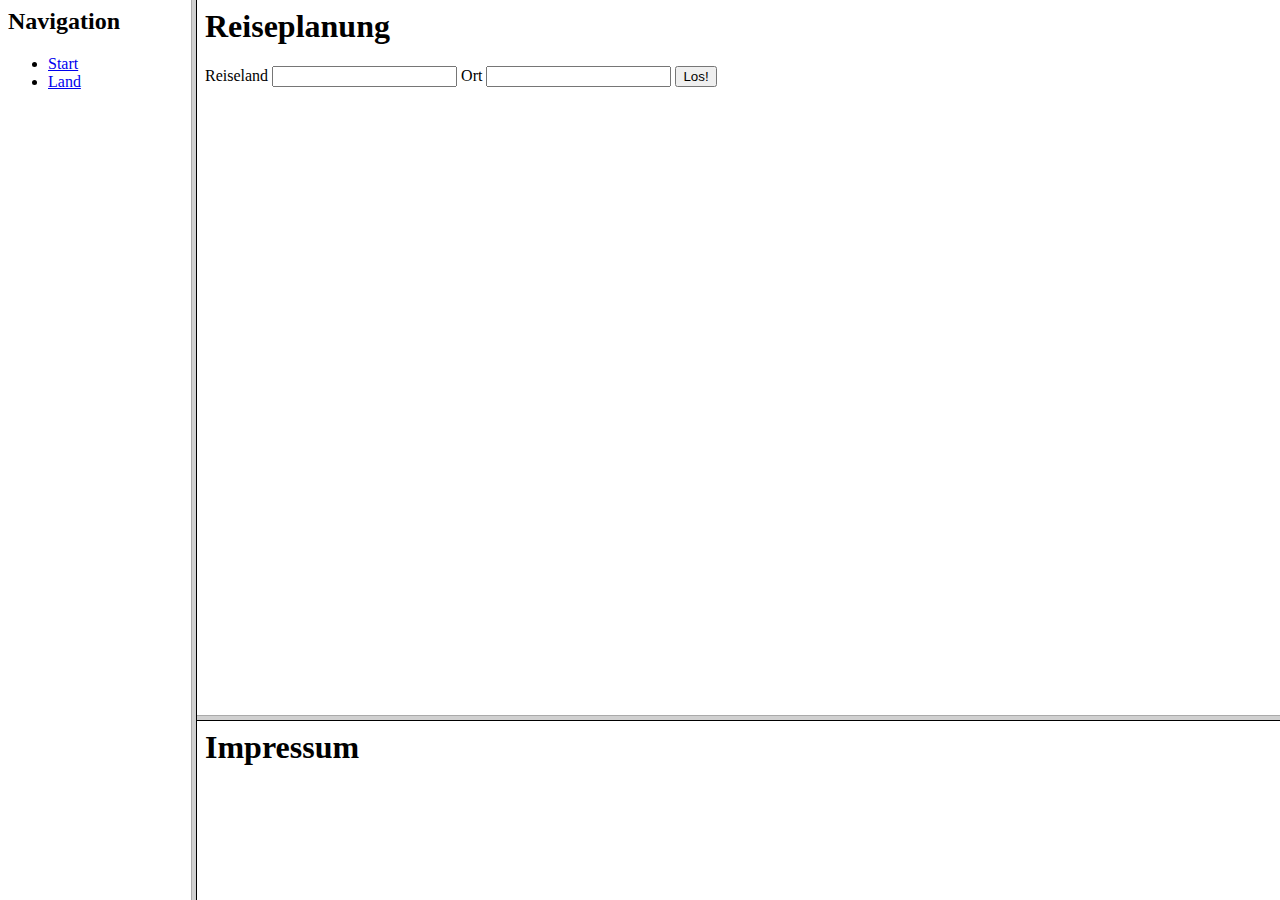
==== Frontend/Index.html @ a2f2f8b8 "HTML-Grundgerüst hinzugefügt" ====
<html>
<head><title>Moderner Sch�leraustausch</title>
</head>
<frameset cols="15%,*">
   <frame src="Seiten/links.html" name="links" />
   <frameset rows="80%,*">
      <frame src="Seiten/oben.html" name="oben" />
      <frame src="Seiten/unten.html" name="unten" />
   </frameset>
</frameset>
<body>
</body>
</html>
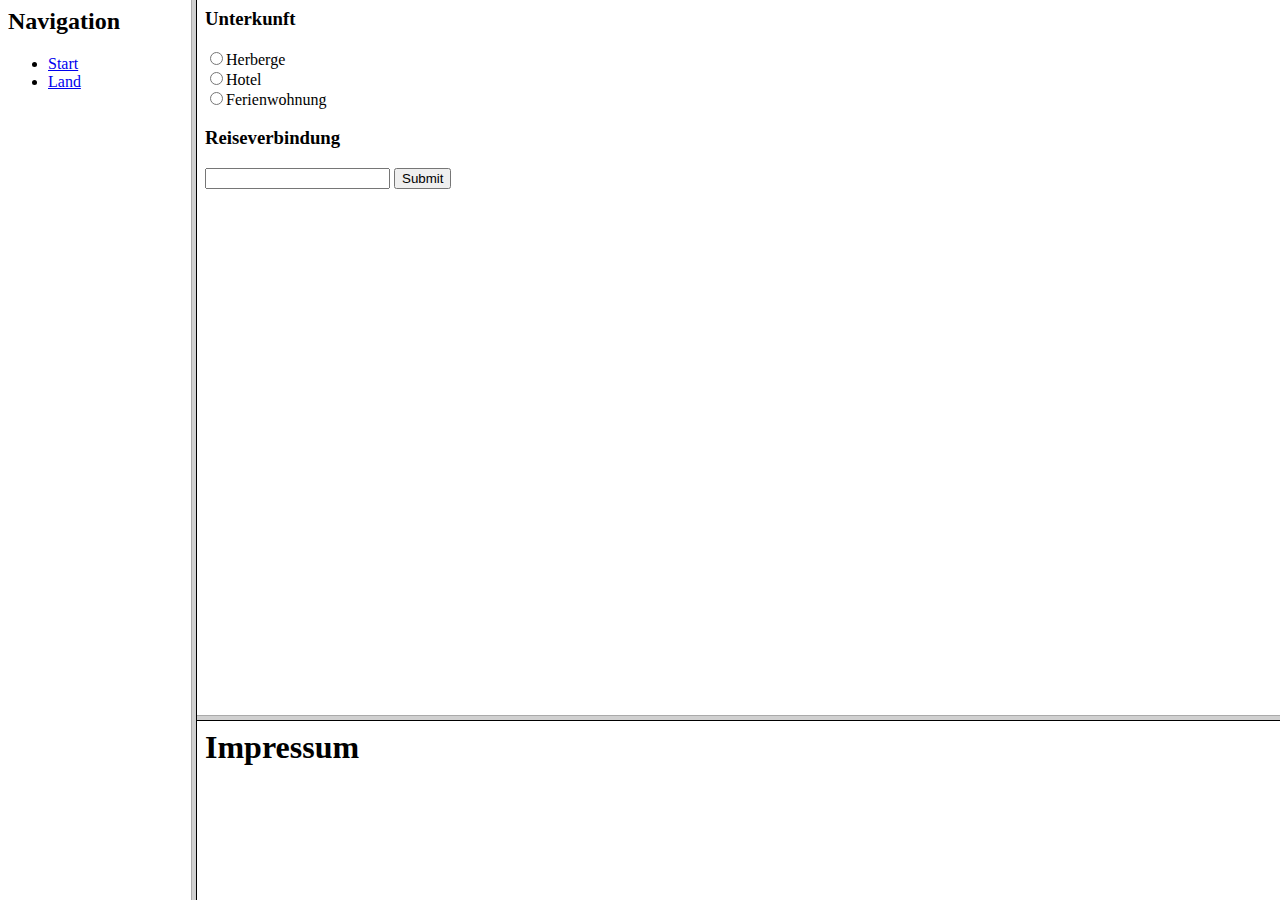
==== commit 7051c25e: "intial" ====
--- a/Frontend/Index.html
+++ b/Frontend/Index.html
@@ -4,10 +4,10 @@
 <frameset cols="15%,*">
    <frame src="Seiten/links.html" name="links" />
    <frameset rows="80%,*">
-      <frame src="Seiten/oben.html" name="oben" />
+      <frame src="Seiten/Berlin.html" name="oben" />
       <frame src="Seiten/unten.html" name="unten" />
    </frameset>
 </frameset>
 <body>
 </body>
-</html>+</html>
